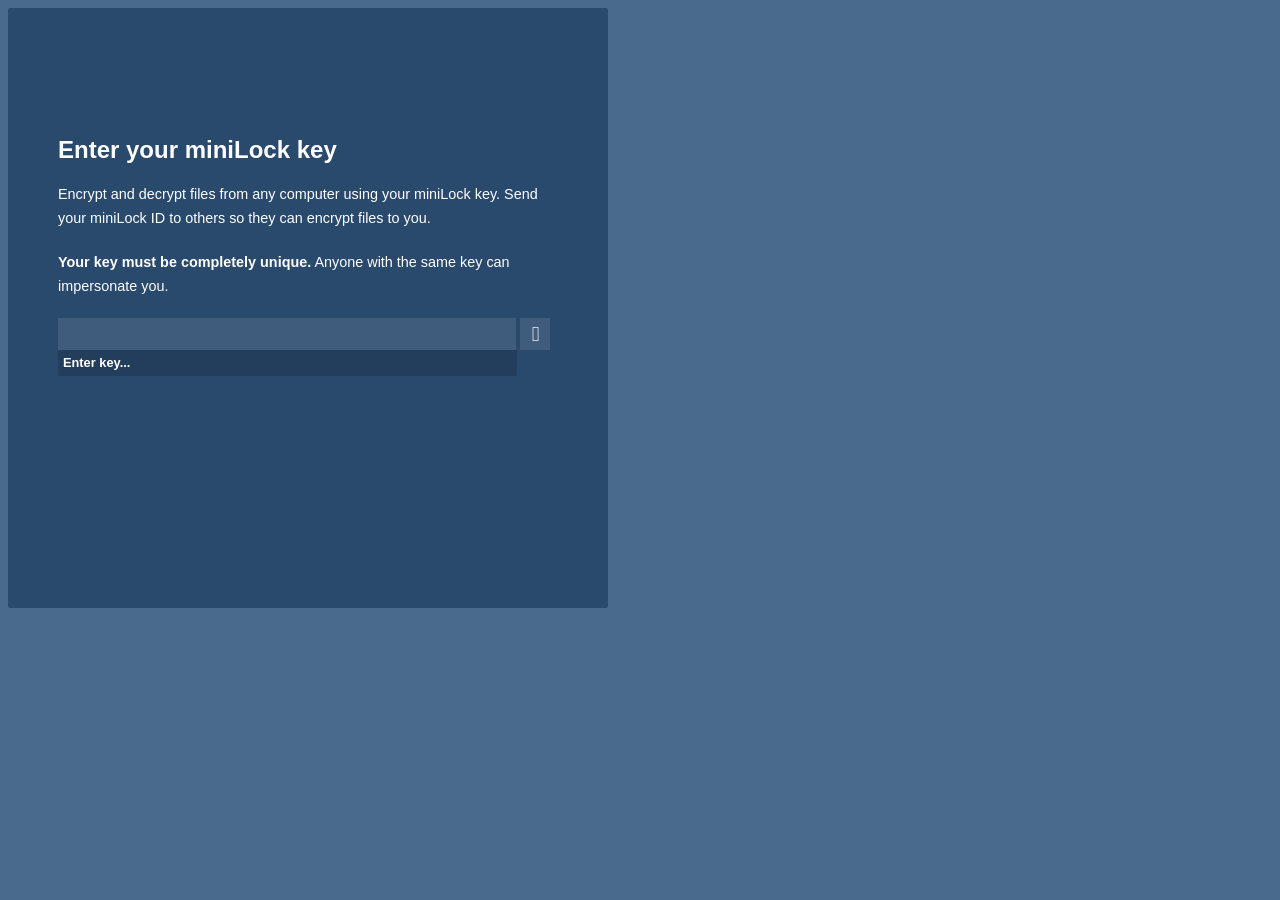
==== src/index.html @ 407cdf5e "added explaination to changing IDs" ====
<!DOCTYPE html>
<head>
	<meta charset="UTF-8" />
	<title>miniLock</title>
	<link rel="stylesheet" href="css/lib/reset.css" type="text/css" />
	<link rel="stylesheet" href="css/lib/jquery.utip.css" type="text/css" />
	<link rel="stylesheet" href="css/lib/switches.css" type="text/css" />
	<link rel="stylesheet" href="css/style.css" type="text/css" />
	<link rel="icon" type="image/png" href="img/icon32.png" />
	<script type="application/javascript" src="js/lib/mustache.js"></script>
	<script type="application/javascript" src="js/lib/base58.js"></script>
	<script type="application/javascript" src="js/lib/jquery/jquery.js"></script>
	<script type="application/javascript" src="js/lib/jquery/jquery.color.js"></script>
	<script type="application/javascript" src="js/lib/jquery/jquery.utip.js"></script>
	<script type="application/javascript" src="js/lib/crypto/nacl.js"></script>
	<script type="application/javascript" src="js/lib/indexOfMulti.js"></script>
	<script type="application/javascript" src="js/lib/zxcvbn.js"></script>
	<script type="application/javascript" src="js/miniLock.js"></script>
	<script type="application/javascript" src="js/templates.js"></script>
	<script type="application/javascript" src="js/lib/phrase.js"></script>
	<script type="application/javascript" src="js/ui.js"></script>
</head>
<body>
	<div class="squareContainer">
		<div class="square">

			<div class="squareFront">
				<!-- File Unlock Screen -->
				<div class="unlock screen">
					<h1>Enter your miniLock key</h1>
					<p>
						Encrypt and decrypt files from any computer using your miniLock key.
						Send your miniLock ID to others so they can encrypt files to you.
					</p>
					<p>
						<strong>Your key must be completely unique.</strong>
						Anyone with the same key can impersonate you.
					</p>
					<form class="unlockForm">
						<input type="password" class="miniLockKey" maxlength="1024" />
						<input type="submit" value="&#xf078;" />
						<div class="keyStrength" data-keyok="Key OK. Unlocking...">
							Enter key...
						</div>
					</form>
				</div>
				<!-- File Select Screen -->
				<div class="selectFile screen">
					<div class="fileSelector">
						<span class="dragFileIcon">&#xf094;</span>
						<span class="dragFileInfo"
							data-select="Select file to encrypt/decrypt"
							data-drop="Drop it..."
							data-read="Reading..."
						></span>
					</div>
					<form class="fileSelectForm">
						<input type="file" name="file" class="fileSelectDialog" />
						<input type="reset" value="reset" class="hidden" />
					</form>
					<div class="myMiniLockID">
						<span>my miniLock ID</span>
						<input type="text" value="" spellcheck="false" readonly="readonly" />
						<p style="font-size:12px">(this ID is interchangable with previous IDs)</p>
					</div>
				</div>
			</div>

			<div class="squareBack">
				<!-- Recipient Select Screen -->
				<div class="recipientSelect screen">
					<input type="button" value="&#xf0a4;" class="flipBack" data-utip="Go back" data-utip-gravity="se" />
					<!-- <input type="button" value="&#xf018;" class="contacts" data-utip="Saved contacts" data-utip-gravity="se" /> -->
					<form class="recipientForm">
						<h1>Enter miniLock ID(s) of recipient(s):</h1>
						<div class="recipientScroller">
							<input type="text" value="" placeholder="Recipient's miniLock ID" />
						</div>
						<br />
						<label class="switch">
							<input type="checkbox" class="ios-switch tinyswitch encryptToSelf" />
							<div><div></div></div>
							<span class="switchLabel">Encrypt to myself also</span>
						</label>
						<label class="switch lastSwitch">
							<input type="checkbox" class="ios-switch tinyswitch randomizeFilename" />
							<div><div></div></div>
							<span class="switchLabel">Save with random file name</span>
						</label>
						<input type="button" value="&#xf05d;" class="addAnotherRecipient" data-utip="Add another recipient" data-utip-gravity="sw" />
						<input type="submit" value="&#xf078;" class="encryptFile" data-utip="Encrypt file" data-utip-gravity="sw" />
					</form>
					<div class="contacts">
					</div>
				</div>
				<!-- File Save Screen -->
				<div class="fileSave screen">
					<div class="progressBar">
						<div class="progressBarFill">
							<span class="progressBarPercentage"
								data-encryptioncomplete="Encryption complete"
								data-decryptioncomplete="Decryption complete"
								data-encryptionerror="Encryption error"
								data-decryptionerror="Decryption error"
							></span>
						</div>
					</div>
					<div class="saveLink">
						<a href="" class="dragout fileSaveLink" draggable="true">
							<div class="fileInfoIcon">
								&#xf011;
							</div>
							<div class="fileInfoData">
								<h2 class="fileName"></h2>
								<span class="fileSender"></span>
								<span class="save"><span class="octicon">&#xf0a3;</span>Save file (<span class="fileSize"></span>)</span>
								<div class="filenameSuspicious">
									<span>
										miniLock cannot guarantee the safety of this file.
										<br />
										Never open files from people you don't trust.
									</span>
								</div>
							</div>
						</a>
					</div>
				</div>
			</div>

		</div>
	</div>
</body>
</html>
---- src/css/style.css ----
/*
	* Meta
*/


@font-face {
	font-family: 'Open Sans';
	font-style: normal;
	font-weight: 400;
	src: url('../woff/openSans.woff') format('woff');
}

@font-face {
	font-family: 'Open Sans';
	font-style: bold;
	font-weight: 700;
	src: url('../woff/openSansBold.woff') format('woff');
}

@font-face {
	font-family: 'Open Sans';
	font-style: italic;
	font-weight: 400;
	src: url('../woff/openSansItalic.woff') format('woff');
}

@font-face {
	font-family: 'Open Sans';
	font-style: italic;
	font-weight: 700;
	src: url('../woff/openSansBoldItalic.woff') format('woff');
}

@font-face {
	font-family: 'Octicons';
	font-style: normal;
	font-weight: 400;
	src: url('../woff/octicons.woff') format('woff');
}

/*
	* Global
*/

body {
	font-family: 'Open Sans', 'Helvetica Neue', 'Helvetica', sans-serif;
	font-size: 16px;
	line-height: 1.5em;
	-webkit-font-smoothing: antialiased !important;
	font-smoothing: antialiased;
	background: #49698D;
}

a {
	color: #FFF;
	font-weight: bold;
}

strong {
	font-weight: 700;
	font-style: bold;
}

h1, h2, h3, h4, h5, h6 {
	font-weight: bold;
}

input {
	border: none;
	padding: 4px;
	outline: none;
	background: rgba(255, 255, 255, 0.1);
	color: #FFF;
}

input:hover {
	background: rgba(255, 255, 255, 0.15);
}

input:active {
	background: rgba(255, 255, 255, 0.2);
}

.hidden {
	display: none;
}

.octicon {
	font-family: 'Octicons'
}

*::-webkit-input-placeholder {
	color: rgba(255, 255, 255, 0.5) !important;
}

*:-moz-placeholder {
	color: rgba(255, 255, 255, 0.5) !important;
}

/*
	* Square (container)
*/

div.squareContainer {
	-webkit-perspective: 1000;
	-moz-perspective: 1000;
	-o-perspective: 1000;
	perspective: 1000;
	margin: 0;
}

div.squareContainer.flip div.square {
	-webkit-transform: rotateY(-180deg);
	-moz-transform: rotateY(-180deg);
	-o-transform: rotateY(-180deg);
	transform: rotateY(-180deg);
}

div.squareContainer, div.squareFront, div.squareBack {
	width: 600px;
	height: 600px;
}

div.square {
	-webkit-transition: 0.6s;
	-moz-transition: 0.6s;
	-o-transition: 0.6s;
	transition: 0.6s;
	-webkit-transform-style: preserve-3d;
	-moz-transform-style: preserve-3d;
	-o-transform-style: preserve-3d;
	transform-style: preserve-3d;
	position: relative;
	border-radius: 2px;
}

div.squareFront, div.squareBack {
	-webkit-backface-visibility: hidden;
	-moz-backface-visibility: hidden;
	-o-backface-visibility: hidden;
	backface-visibility: hidden;
	position: absolute;
	top: 0;
	left: 0;
}

/*
	* Square (front)
*/

div.squareFront {
	z-index: 2;
	background: #29496D;
	color: #FFF;
	border-radius: 2px;
}

/*
	* Unlock screen
*/

div.unlock {
	margin: 0 auto;
	width: 500px;
	margin-top: 130px;
}

div.unlock h1 {
	font-size: 1.5em;
}

div.unlock p {
	font-size: 0.9em;
	margin: 20px 0;
}

div.unlock input.miniLockKey {
	font-size: 1.3em;
	width: 450px;
	font-family: 'Octicons';
}

div.unlock input[type=submit] {
	font-size: 1.3em;
	font-family: 'Octicons';
	width: 30px;
}

div.unlock div.keyStrength {
	background: rgba(0, 0, 0, 0.15);
	font-size: 0.8em;
	font-weight: bold;
	width: 449px;
	padding: 3px 5px;
	line-height: 1.6em;
	overflow: hidden;
	height: 20px;
	border-radius: 1px 1px 2px 2px;
}

div.unlock div.keyStrength span.keyStrengthMoreInfo {
	text-decoration: underline;
	cursor: pointer;
}

div.unlock div.keyStrength p {
	border-radius: 6px;
	padding: 3px;
	margin-top: 7px;
}

div.unlock div.keyStrength input[type=text] {
	width: 430px;
	font-size: 1em;
}

div.unlock div.keyStrength input[type=button] {
	font-size: 1.1em;
	margin-top: 7px;
}


/*
	* File select
*/

div.selectFile {
	display: none;
}

div.fileSelector {
	border: 5px dashed #FFF;
	width: 350px;
	height: 350px;
	margin: 90px auto 0 auto;
	border-radius: 10px;
	background-color: rgba(255, 255, 255, 0.05);
	color: #FFF;
	text-align: center;
	cursor: pointer;
	user-select: none;
	-webkit-user-select: none;
	-moz-user-select: none;
}

div.fileSelector:hover {
	background: rgba(255, 255, 255, 0.1);
}

div.fileSelector:active {
	background: rgba(255, 255, 255, 0.15);
}

div.fileSelector span.dragFileIcon {
	font-family: 'Octicons';
	margin-top: 150px;
	font-size: 11em;
	display: inline-block;
}

div.fileSelector span.dragFileInfo {
	background: rgba(0, 0, 0, 0.3);
	border-radius: 6px;
	padding: 1px 6px;
	text-align: center;
	margin: 40px auto;
	width: 200px;
	font-size: 0.8em;
	font-weight: bold;
	display: block;
}

input.fileSelectDialog {
	display: none;
}

div.myMiniLockID {
	border-radius: 10px;
	width: 455px;
	margin: 50px auto 0 auto;
}

div.myMiniLockID span {
	background: rgba(255, 255, 255, 0.3);
	border-radius: 5px 0 0 5px;
	display: inline;
	height: 25px;
	font-size: 0.8em;
	font-weight: bold;
	padding: 5px;
	cursor: default;
	user-select: none;
	-webkit-user-select: none;
	-moz-user-select: none;
}

div.myMiniLockID input {
	border: none;
	padding: 5px;
	margin: 0 0 0 -3px;
	position: relative;
	bottom: 2px;
	height: 18px;
	width: 333px;
	border-radius: 0 5px 5px 0;
	background: rgba(255, 255, 255, 0.1);
	font-family: monospace;
}

/*
	* Square (back)
*/

div.squareBack {
	-webkit-transform: rotateY(-180deg);
	-moz-transform: rotateY(-180deg);
	-o-transform: rotateY(-180deg);
	transform: rotateY(-180deg);
	background: #49698D;
	color: #FFF;
	border-radius: 2px;
}

div.squareBack p {
	font-weight: bold;
	font-size: 5em;
	text-align: center;
	margin-top: 240px;
}

/*
	* Recipient select screen
*/

div.recipientSelect {
	padding: 10px;
}

input.flipBack, input.contacts {
	width: 35px;
	height: 35px;
	text-align: center;
	font-family: 'Octicons';
	font-weight: bold;
	font-size: 1.6em;
	border: none;
	cursor: default;
}

form.recipientForm {
	margin-top: 30px;
}

div.recipientScroller {
	max-height: 300px;
	overflow: scroll;
	display: inline-block;
}

form.recipientForm input[type=text] {
	width: 360px;
	display: block;
	padding: 10px;
	font-size: 0.9em;
	font-family: monospace;
	border: 1px solid transparent;
}

form.recipientForm label.switch {
	display: block;
	width: 200px;
	height: 27px;
	padding: 2px 10px !important;
	margin-top: 8px;
	font-size: 0.9em;
}

form.recipientForm label.lastSwitch {
	display: inline-block;
	margin-top: 2px
}

form.recipientForm span.switchLabel {
	vertical-align: 5px;
}

form.recipientForm input[type=button], form.recipientForm input[type=submit] {
	font-family: 'Octicons';
	font-size: 1.6em;
	width: 40px;
	height: 40px;
	position: relative;
	bottom: 9px;
}

form.recipientForm input.addAnotherRecipient {
	margin: 0 0 0 74px;
}

/*
	* File save screen
*/

div.fileSave {
	display: none;
	margin-top: 275px;
}

div.progressBar {
	width: 250px;
	height: 20px;
	margin: 0 auto;
	border: 1px solid #FFF;
	padding: 2px;
}

div.progressBarFill {
	width: 0%;
	height: 100%;
	background: #FFF;
	color: #49698D;
	text-align: center;
	font-size: 0.8em;
	font-weight: bold;
}

span.progressBarPercentage {
	position: relative;
	bottom: 2px;
}

div.saveLink {
	font-family: monospace;
	display: none;
	width: 480px;
	border: 1px solid white;
	padding: 20px 10px;
	margin: -80px auto 0 auto;
	word-wrap: break-word;
	background: rgba(255, 255, 255, 0.1);
	box-shadow: inset 0 0 0 5px #49698D;
}

div.saveLink:hover {
	background: rgba(255, 255, 255, 0.15);
}

div.saveLink:active {
	background: rgba(255, 255, 255, 0.2);
}

div.saveLink a.fileSaveLink {
	text-decoration: none;
	word-wrap: break-word;
	font-size: 0.9em;
}

div.fileInfoIcon {
	font-family: 'Octicons';
	font-size: 5em;
	padding: 35px 30px 0 10px;
	-webkit-font-smoothing: none;
	font-smoothing: none;
}

div.fileInfoData {
	margin: -55px 0 0 100px;
}

div.fileInfoData h2.fileName {
	word-wrap: break-word;
}

div.fileInfoData span.fileSize {
}

div.fileInfoData span.fileSender {
	font-size: 0.8em;
}

div.fileInfoData span.save {
	display: inline-block;
	font-size: 1.2em;
	font-family: 'Open Sans';
	background: rgba(255, 255, 255, 0.1);
	padding: 10px;
	margin-top: 10px;
}

div.fileInfoData span.save span.octicon {
	font-size: 1.4em;
	margin-right: 10px;
	vertical-align: -2px;
}

div.filenameSuspicious {
	margin-top: 10px;
	background: rgba(0, 0, 0, 0.1);
	padding: 5px;
	font-size: 0.9em;
	font-family: 'Open Sans';
}
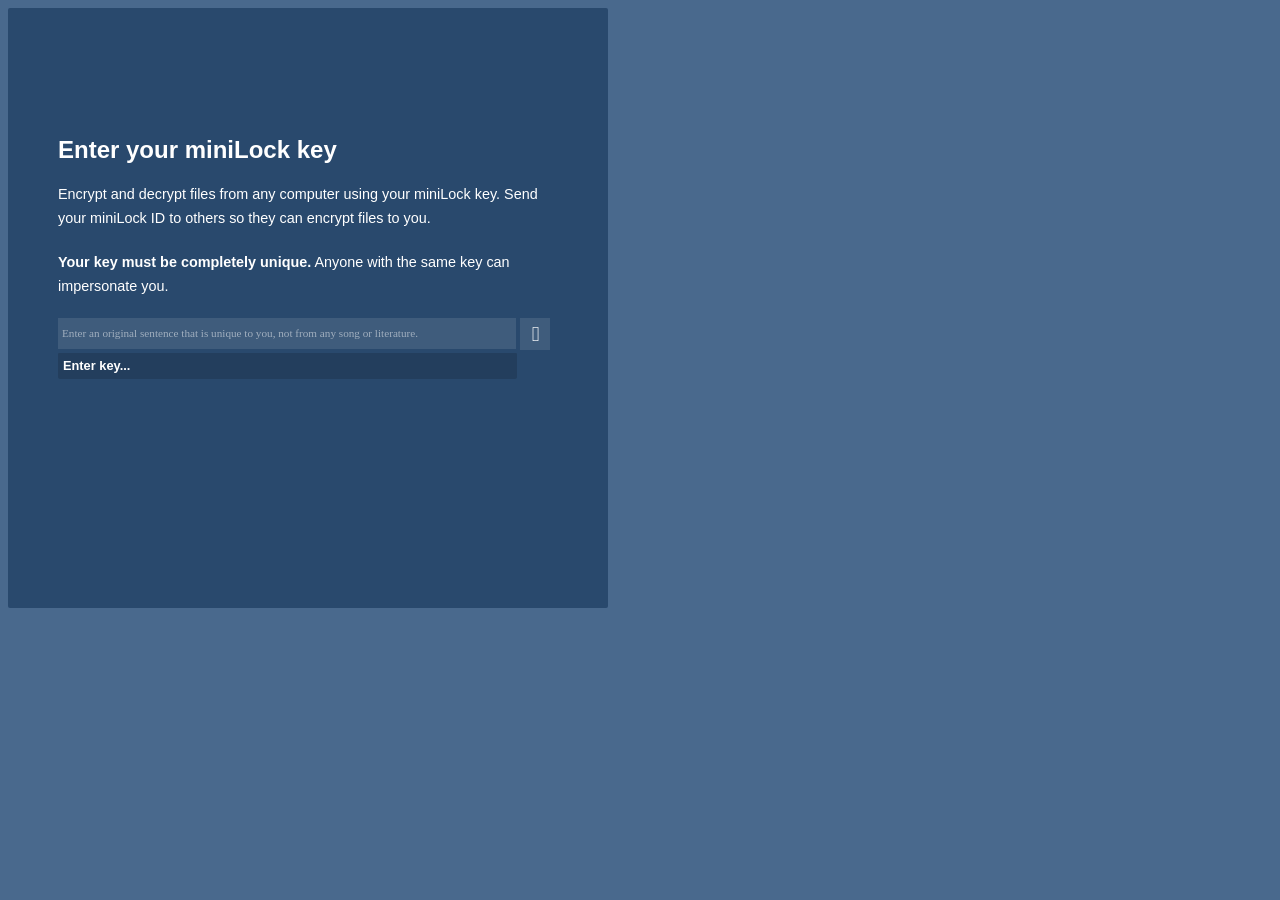
==== commit faef792c: "Merge remote-tracking branch 'upstream/master' into salted_pubs Conflicts: 	src/index.html 	src/js/m" ====
--- a/src/index.html
+++ b/src/index.html
@@ -37,7 +37,7 @@
 						Anyone with the same key can impersonate you.
 					</p>
 					<form class="unlockForm">
-						<input type="password" class="miniLockKey" maxlength="1024" />
+						<input type="password" class="miniLockKey" maxlength="1024" placeholder="Enter an original sentence that is unique to you, not from any song or literature." />
 						<input type="submit" value="&#xf078;" />
 						<div class="keyStrength" data-keyok="Key OK. Unlocking...">
 							Enter key...
@@ -59,8 +59,7 @@
 						<input type="reset" value="reset" class="hidden" />
 					</form>
 					<div class="myMiniLockID">
-						<span>my miniLock ID</span>
-						<input type="text" value="" spellcheck="false" readonly="readonly" />
+						<span>my miniLock ID</span> <code></code>
 						<p style="font-size:12px">(this ID is interchangable with previous IDs)</p>
 					</div>
 				</div>
--- a/src/css/style.css
+++ b/src/css/style.css
@@ -175,8 +175,11 @@
 }
 
 div.unlock input.miniLockKey {
-	font-size: 1.3em;
+	font-size: 0.7em;
 	width: 450px;
+	height: 23px;
+	position: relative;
+	bottom: 4px;
 	font-family: 'Octicons';
 }
 
@@ -275,37 +278,38 @@
 }
 
 div.myMiniLockID {
-	border-radius: 10px;
-	width: 455px;
 	margin: 50px auto 0 auto;
+	text-align: center;
+}
+
+div.myMiniLockID * {
+	display: inline-block;
+	vertical-align: top;
+	height: 25px;
+	margin: 0 -1px;
+	padding: 5px;
+	border: 0;
+	font-weight: bold;
 }
 
 div.myMiniLockID span {
+	border-radius: 5px 0 0 5px;
+	font-size: 0.8em;
 	background: rgba(255, 255, 255, 0.3);
-	border-radius: 5px 0 0 5px;
-	display: inline;
-	height: 25px;
-	font-size: 0.8em;
-	font-weight: bold;
-	padding: 5px;
 	cursor: default;
 	user-select: none;
 	-webkit-user-select: none;
 	-moz-user-select: none;
 }
 
-div.myMiniLockID input {
-	border: none;
-	padding: 5px;
-	margin: 0 0 0 -3px;
-	position: relative;
-	bottom: 2px;
-	height: 18px;
-	width: 333px;
+div.myMiniLockID code {
 	border-radius: 0 5px 5px 0;
+	font-size: 0.75em;
+	font-family: monospace;
 	background: rgba(255, 255, 255, 0.1);
-	font-family: monospace;
-}
+	-webkit-user-select: text;
+}
+
 
 /*
 	* Square (back)
